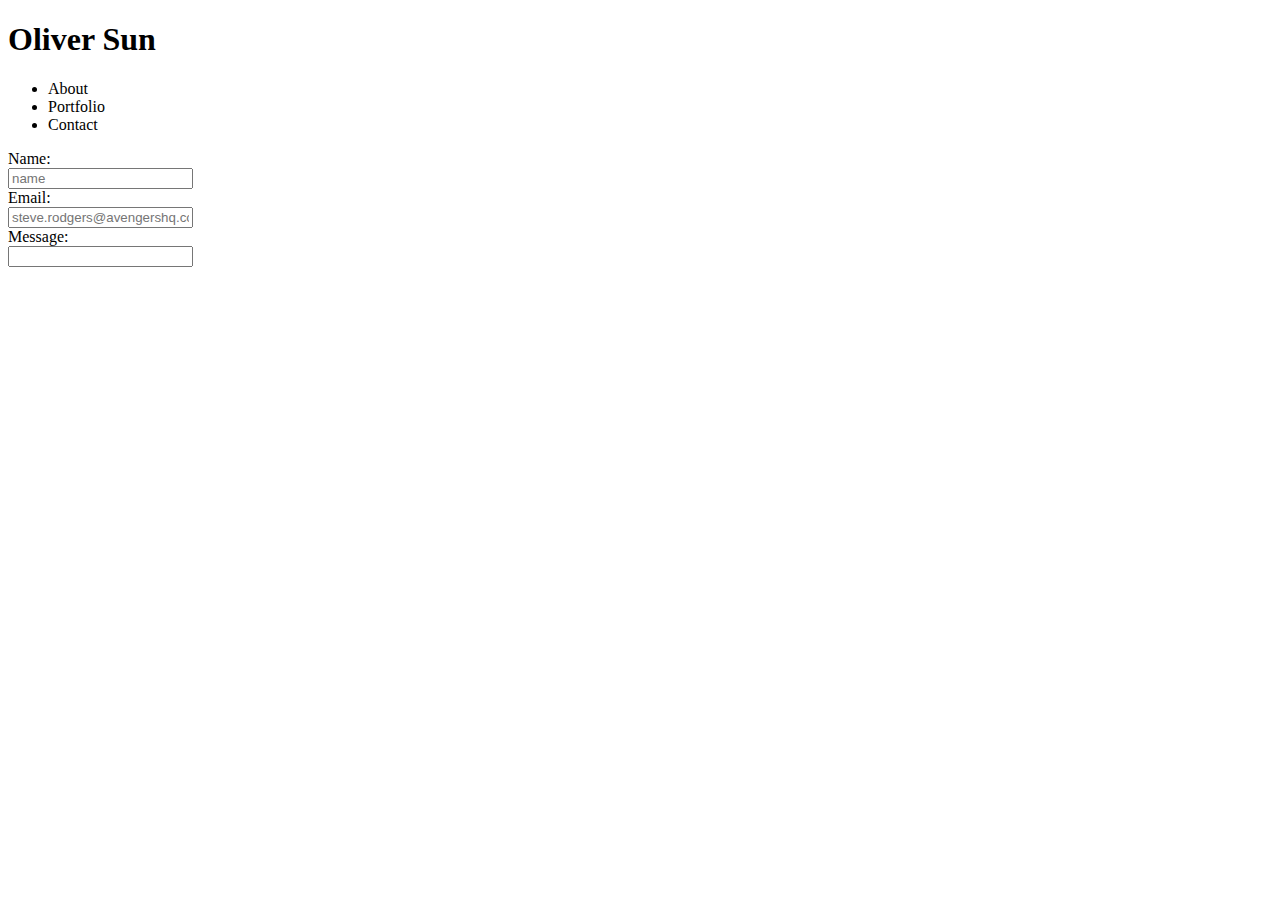
==== contact.html @ 7e29403d "added initial content to index and contact html files" ====
<!DOCTYPE html>
<html lang="en">

<head>
  <meta charset="UTF-8">
  <meta name="viewport" content="width=device-width, initial-scale=1.0">
  <meta http-equiv="X-UA-Compatible" content="ie=edge">
  <title>Contact</title>
</head>

<body>
  <section>
    <header>
      <div>
        <h1>Oliver Sun</h1>
      </div>
      <div>
        <ul>
          <li>About</li>
          <li>Portfolio</li>
          <li>Contact</li>
        </ul>
      </div>
    </header>
  </section>
  <section>
    <form action="">Name:
      <br>
      <input type="text" name="name" placeholder="name">
      <br> Email:<br>
      <input type="email" name="email" placeholder="steve.rodgers@avengershq.com">
      <br>Message:<br>
      <input type="text" name="message" id="">
    </form>
  </section>

</body>

</html>
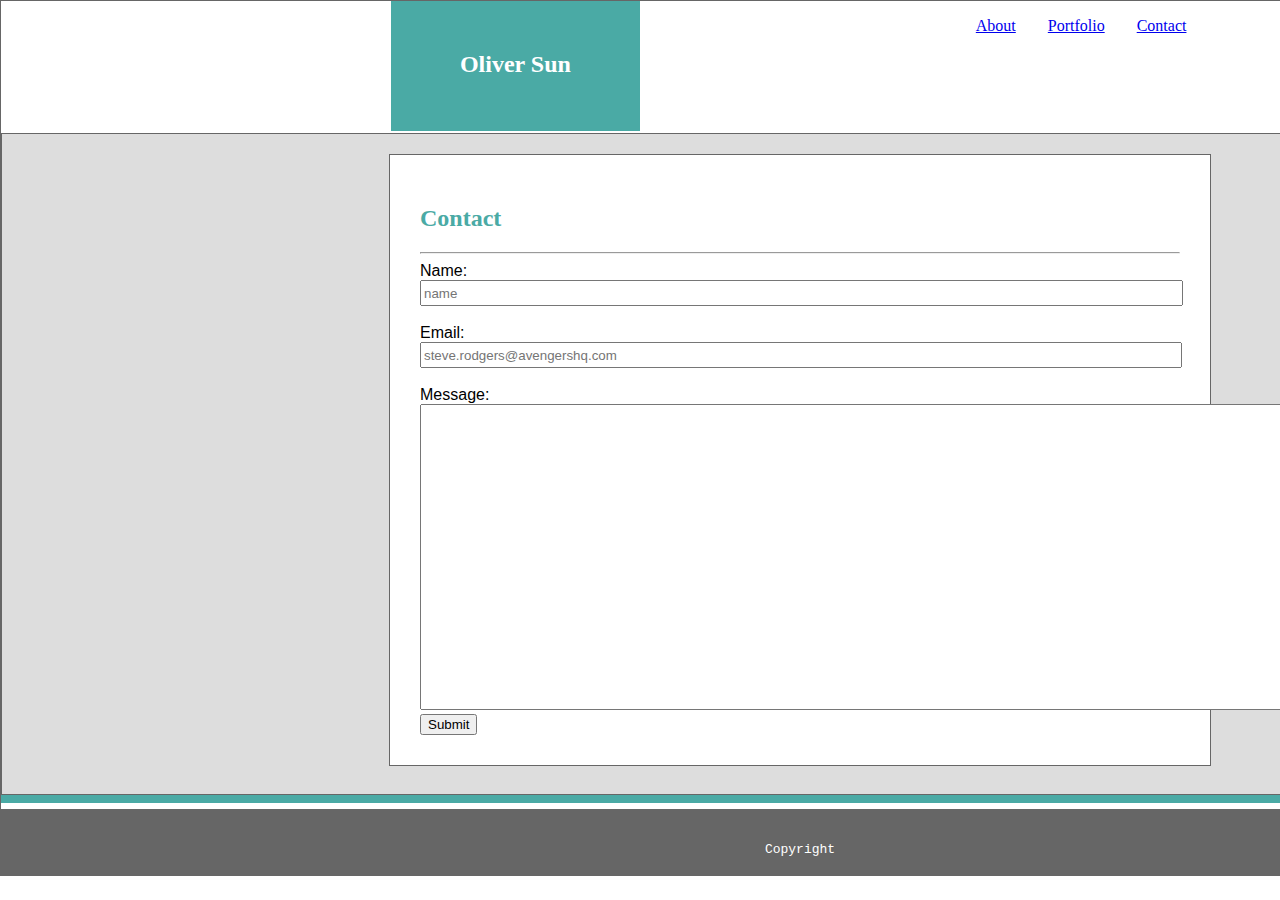
==== commit c9ac7fb7: "adding updated html and css files plus an update to READMe" ====
--- a/contact.html
+++ b/contact.html
@@ -5,34 +5,56 @@
   <meta charset="UTF-8">
   <meta name="viewport" content="width=device-width, initial-scale=1.0">
   <meta http-equiv="X-UA-Compatible" content="ie=edge">
-  <title>Contact</title>
+  <title>Oliver Sun Portfolio Site</title>
+  <link rel="stylesheet" href="css/style.css">
 </head>
 
 <body>
-  <section>
-    <header>
-      <div>
-        <h1>Oliver Sun</h1>
+
+  <div class="parent">
+
+    <div class="name2">
+      <h2 id="name">Oliver Sun</h2>
+    </div>
+    <div class="nav2">
+      <ul id="navbar">
+        <li>
+          <a href="index.html">About</a>
+        </li>
+        <li>
+          <a href="portfolio.html">Portfolio</a>
+        </li>
+        <li>
+          <a href="contact.html">Contact</a>
+        </li>
+      </ul>
+    </div>
+
+    <div class="entire-content">
+      <div class="main-content2">
+        <h2 id="about-me">Contact</h2>
+        <hr>
+        <form action="">Name:
+          <br>
+          <input type="text" id="name-text" name="name" placeholder="name">
+          <br><br>Email:<br>
+          <input type="email" name="emai" id="email-text" placeholder="steve.rodgers@avengershq.com">
+          <br><br>Message:<br>
+          <textarea name="" id="" cols="123" rows="20"></textarea>
+          <br>
+          <input type="submit" value="Submit">
+        </form>
       </div>
-      <div>
-        <ul>
-          <li>About</li>
-          <li>Portfolio</li>
-          <li>Contact</li>
-        </ul>
-      </div>
-    </header>
-  </section>
-  <section>
-    <form action="">Name:
-      <br>
-      <input type="text" name="name" placeholder="name">
-      <br> Email:<br>
-      <input type="email" name="email" placeholder="steve.rodgers@avengershq.com">
-      <br>Message:<br>
-      <input type="text" name="message" id="">
-    </form>
-  </section>
+    </div>
+
+    <div class="bottom-border"></div>
+
+    <div class="footer">
+      <code>Copyright</code>
+    </div>
+
+
+  </div>
 
 </body>
 
--- a/css/style.css
+++ b/css/style.css
@@ -0,0 +1,132 @@
+body {
+  margin: auto;
+  width: 1600px;
+}
+
+.parent {
+  display: grid;
+  grid-template-columns: 1.5fr 1fr;
+  grid-template-rows: 1fr 5fr .1fr .5fr;
+  grid-column-gap: 0px;
+  grid-row-gap: 0px;
+  border: 1px solid #666666;
+}
+
+.name {
+  grid-area: 1 / 1 / 2 / 2;
+  height: 100px;
+  margin-left: 290px;
+  margin-right: 400px;
+  padding-top: 30px;
+  padding-bottom: 0px;
+  background-color: #4aaaa5;
+}
+
+.name2 {
+  grid-area: 1 / 1 / 2 / 2;
+  height: 100px;
+  margin-left: 390px;
+  margin-right: 320px;
+  padding-top: 30px;
+  padding-bottom: 0px;
+  background-color: #4aaaa5;
+}
+
+.nav {
+  grid-area: 1 / 2 / 2 / 3;
+  height: 100px;
+  margin-left: 105px;
+}
+
+.nav2 {
+  grid-area: 1 / 2 / 2 / 3;
+  height: 100px;
+  margin-left: 0px;
+  margin-right: 20px
+}
+
+.entire-content {
+  grid-area: 2 / 1 / 3 / 3;
+  border: 1px solid #666666;
+  background-color: #dddddd;
+  height: 660px;
+}
+
+.main-content {
+  margin: auto;
+  margin-top: 20px;
+  margin-bottom: 60px;
+  font-family: 'Arial', 'Helvetica Neue', Helvetica, sans-serif;
+  border: 1px solid #666666;
+  width: 960px;
+  background-color: #ffffff;
+  padding: 30px;
+}
+
+.main-content2 {
+  margin: auto;
+  margin-top: 20px;
+  margin-bottom: 60px;
+  font-family: 'Arial', 'Helvetica Neue', Helvetica, sans-serif;
+  border: 1px solid #666666;
+  width: 760px;
+  background-color: #ffffff;
+  padding: 30px;
+}
+
+.bottom-border {
+  grid-area: 3 / 1 / 3 / 3;
+  height: 8px;
+  margin-bottom: 0px;
+  background-color: #4aaaa5;
+}
+
+.border {
+  margin-top: 0px;
+}
+
+.footer {
+  grid-area: 4 / 1 / 4 / 3;
+  text-align: center;
+  background-color: #666666;
+  color: #ffffff;
+  padding-top: 30px;
+}
+
+ul {
+  margin: 0;
+  padding: 0;
+  overflow: hidden;
+}
+
+li {
+  float: left;
+  display: block;
+  text-align: center;
+  padding: 16px;
+}
+
+#name {
+  font-family: 'Georgia', Times, Times New Roman, serif;
+  color: #ffffff;
+  text-align: center
+}
+
+#navbar {
+  font-family: 'Georgia', Times, Times New Roman, serif;
+}
+
+#about-me {
+  font-family: 'Georgia', Times, Times New Roman, serif;
+  color: #4aaaa5;
+}
+
+#name-text {
+  width: 755px;
+  height: 20px;
+}
+
+#email-text {
+  width: 754px;
+  height: 20px;
+}